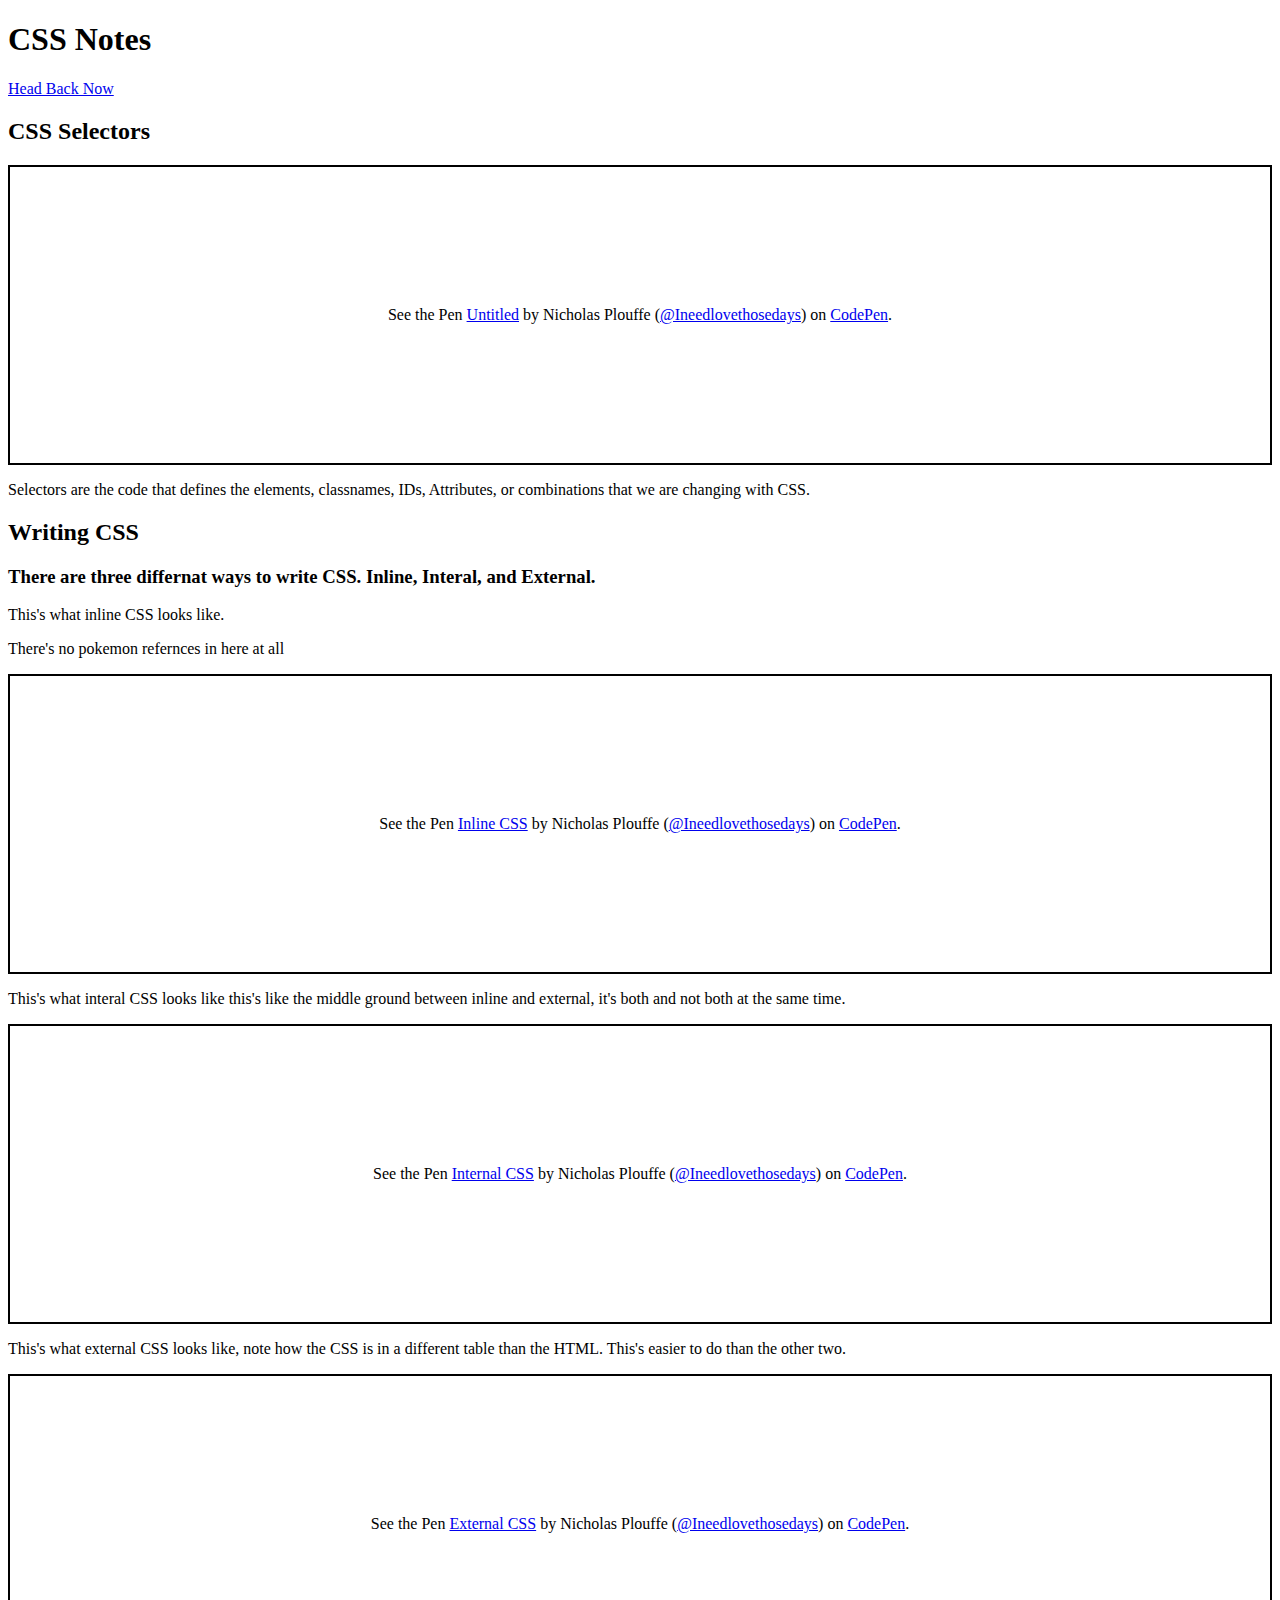
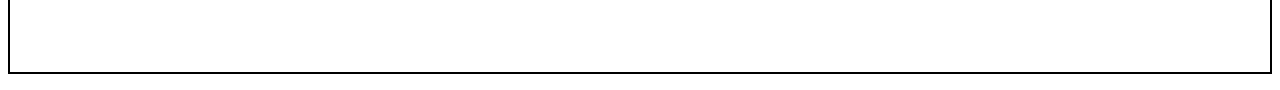
==== css.html @ 2e72f97d "Update css.html" ====
<!DOCTYPE html>
<html>
  <head>
    <title>Tech Blog - CSS</title>
  <head>
  <body>
    <h1>CSS Notes</h1>
    <a href="style.css" rel="stylesheet"></a>
    <a href="/techblog">Head Back Now</a>
    <h2>CSS Selectors</h2>
    <p class="codepen" data-height="300" data-default-tab="css,result" data-slug-hash="OJjOJee" data-user="Ineedlovethosedays" style="height: 300px; box-sizing: border-box; display: flex; align-items: center; justify-content: center; border: 2px solid; margin: 1em 0; padding: 1em;">
  <span>See the Pen <a href="https://codepen.io/Ineedlovethosedays/pen/OJjOJee">
  Untitled</a> by Nicholas Plouffe (<a href="https://codepen.io/Ineedlovethosedays">@Ineedlovethosedays</a>)
  on <a href="https://codepen.io">CodePen</a>.</span>
</p>
<script async src="https://cpwebassets.codepen.io/assets/embed/ei.js"></script>
    <p>Selectors are the code that defines the elements, classnames, IDs, Attributes, or combinations that we are changing with CSS.</p>
    <h2>Writing CSS</h2>
    <h3>There are three differnat ways to write CSS. Inline, Interal, and External.</h3>
    <p>This's what inline CSS looks like.</p><p class="small">There's no pokemon refernces in here at all</p>
    <p class="codepen" data-height="300" data-default-tab="html,result" data-slug-hash="GRvOgqb" data-user="Ineedlovethosedays" style="height: 300px; box-sizing: border-box; display: flex; align-items: center; justify-content: center; border: 2px solid; margin: 1em 0; padding: 1em;">
  <span>See the Pen <a href="https://codepen.io/Ineedlovethosedays/pen/GRvOgqb">
  Inline CSS</a> by Nicholas Plouffe (<a href="https://codepen.io/Ineedlovethosedays">@Ineedlovethosedays</a>)
  on <a href="https://codepen.io">CodePen</a>.</span>
</p>
<script async src="https://cpwebassets.codepen.io/assets/embed/ei.js"></script>
    <p>This's what interal CSS looks like this's like the middle ground between inline and external, it's both and not both at the same time.</p>
    <p class="codepen" data-height="300" data-default-tab="html,result" data-slug-hash="KKvywaN" data-user="Ineedlovethosedays" style="height: 300px; box-sizing: border-box; display: flex; align-items: center; justify-content: center; border: 2px solid; margin: 1em 0; padding: 1em;">
  <span>See the Pen <a href="https://codepen.io/Ineedlovethosedays/pen/KKvywaN">
  Internal CSS</a> by Nicholas Plouffe (<a href="https://codepen.io/Ineedlovethosedays">@Ineedlovethosedays</a>)
  on <a href="https://codepen.io">CodePen</a>.</span>
</p>
<script async src="https://cpwebassets.codepen.io/assets/embed/ei.js"></script>
    <p>This's what external CSS looks like, note how the CSS is in a different table than the HTML. This's easier to do than the other two.</p>
    <p class="codepen" data-height="300" data-default-tab="html,result" data-slug-hash="YzxEPVg" data-user="Ineedlovethosedays" style="height: 300px; box-sizing: border-box; display: flex; align-items: center; justify-content: center; border: 2px solid; margin: 1em 0; padding: 1em;">
  <span>See the Pen <a href="https://codepen.io/Ineedlovethosedays/pen/YzxEPVg">
  External CSS</a> by Nicholas Plouffe (<a href="https://codepen.io/Ineedlovethosedays">@Ineedlovethosedays</a>)
  on <a href="https://codepen.io">CodePen</a>.</span>
</p>
<script async src="https://cpwebassets.codepen.io/assets/embed/ei.js"></script>
    </body>
</html>
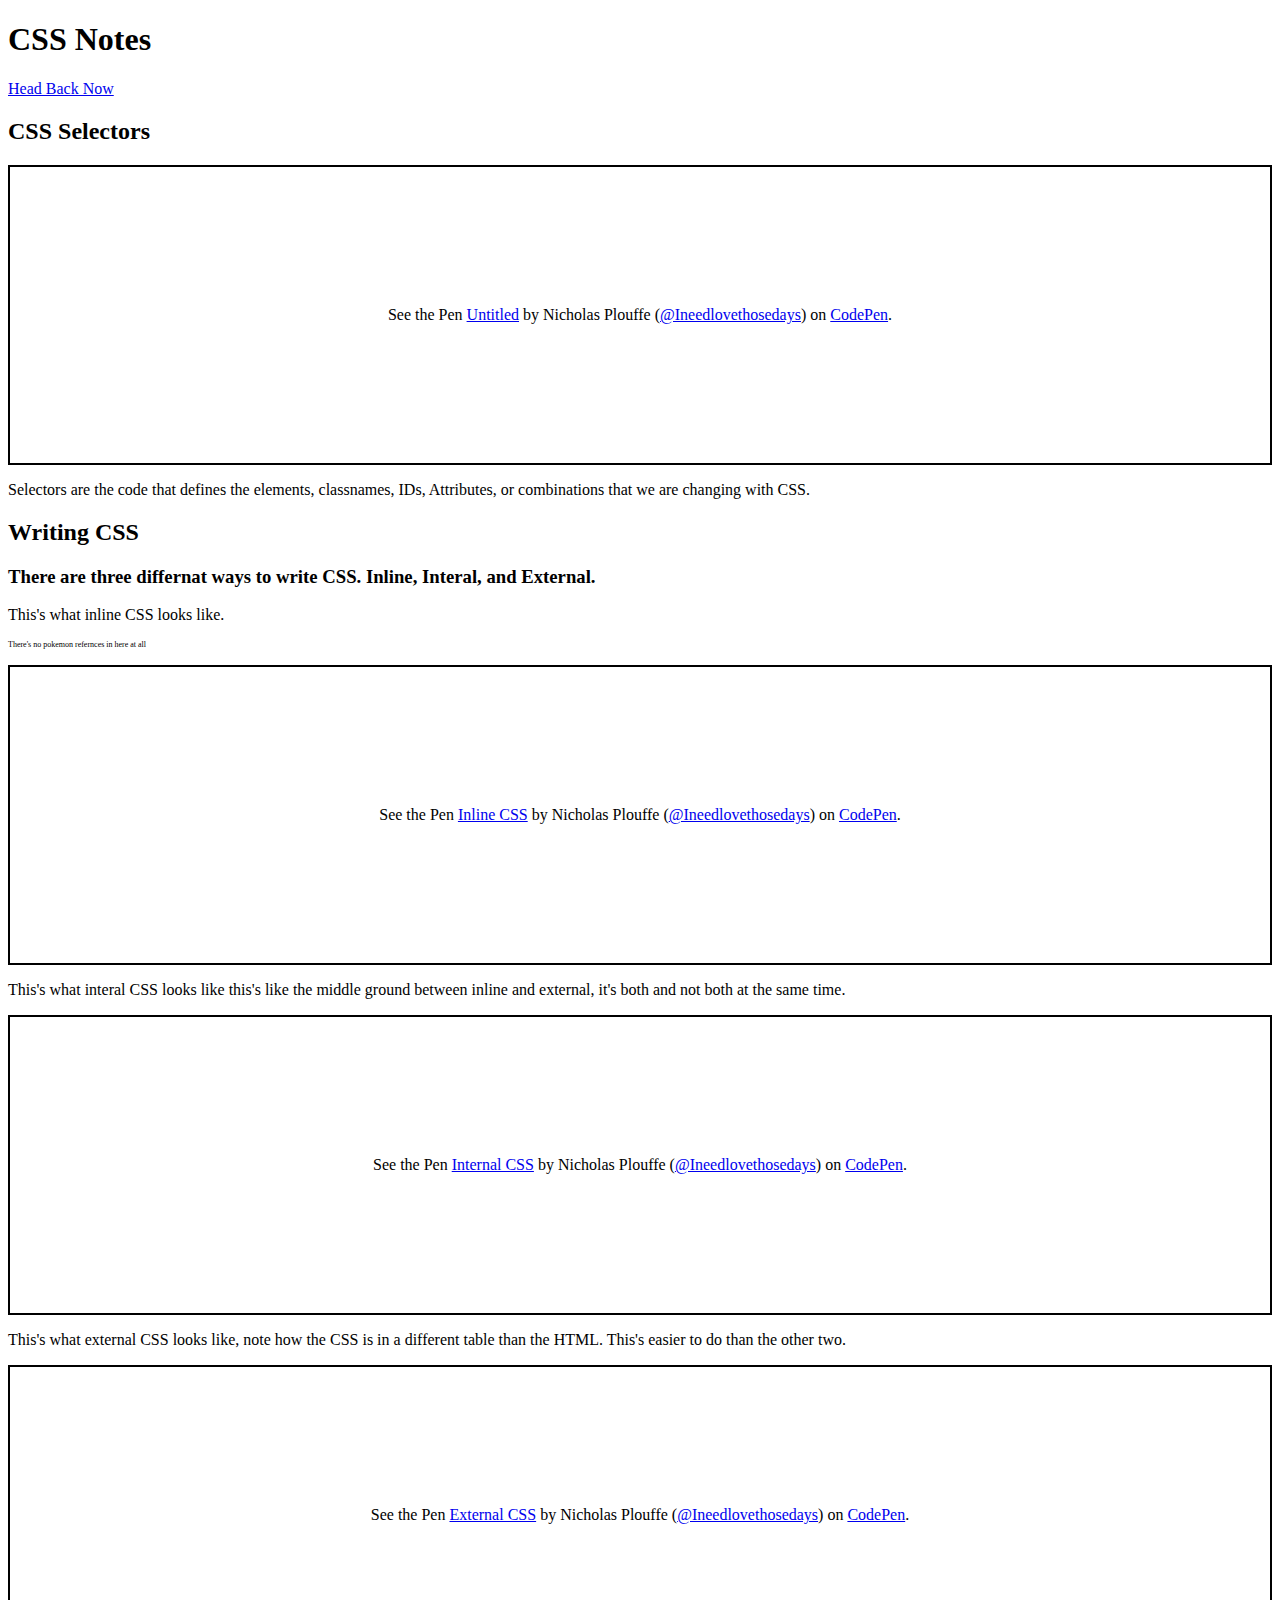
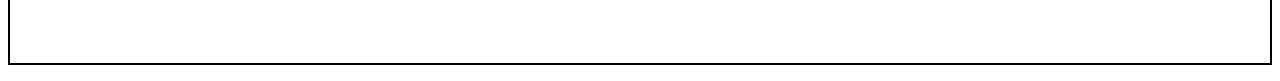
==== commit f6f20112: "Update css.html" ====
--- a/css.html
+++ b/css.html
@@ -17,7 +17,7 @@
     <p>Selectors are the code that defines the elements, classnames, IDs, Attributes, or combinations that we are changing with CSS.</p>
     <h2>Writing CSS</h2>
     <h3>There are three differnat ways to write CSS. Inline, Interal, and External.</h3>
-    <p>This's what inline CSS looks like.</p><p class="small">There's no pokemon refernces in here at all</p>
+    <p>This's what inline CSS looks like.</p><p style="font-size: 8px;">There's no pokemon refernces in here at all</p>
     <p class="codepen" data-height="300" data-default-tab="html,result" data-slug-hash="GRvOgqb" data-user="Ineedlovethosedays" style="height: 300px; box-sizing: border-box; display: flex; align-items: center; justify-content: center; border: 2px solid; margin: 1em 0; padding: 1em;">
   <span>See the Pen <a href="https://codepen.io/Ineedlovethosedays/pen/GRvOgqb">
   Inline CSS</a> by Nicholas Plouffe (<a href="https://codepen.io/Ineedlovethosedays">@Ineedlovethosedays</a>)
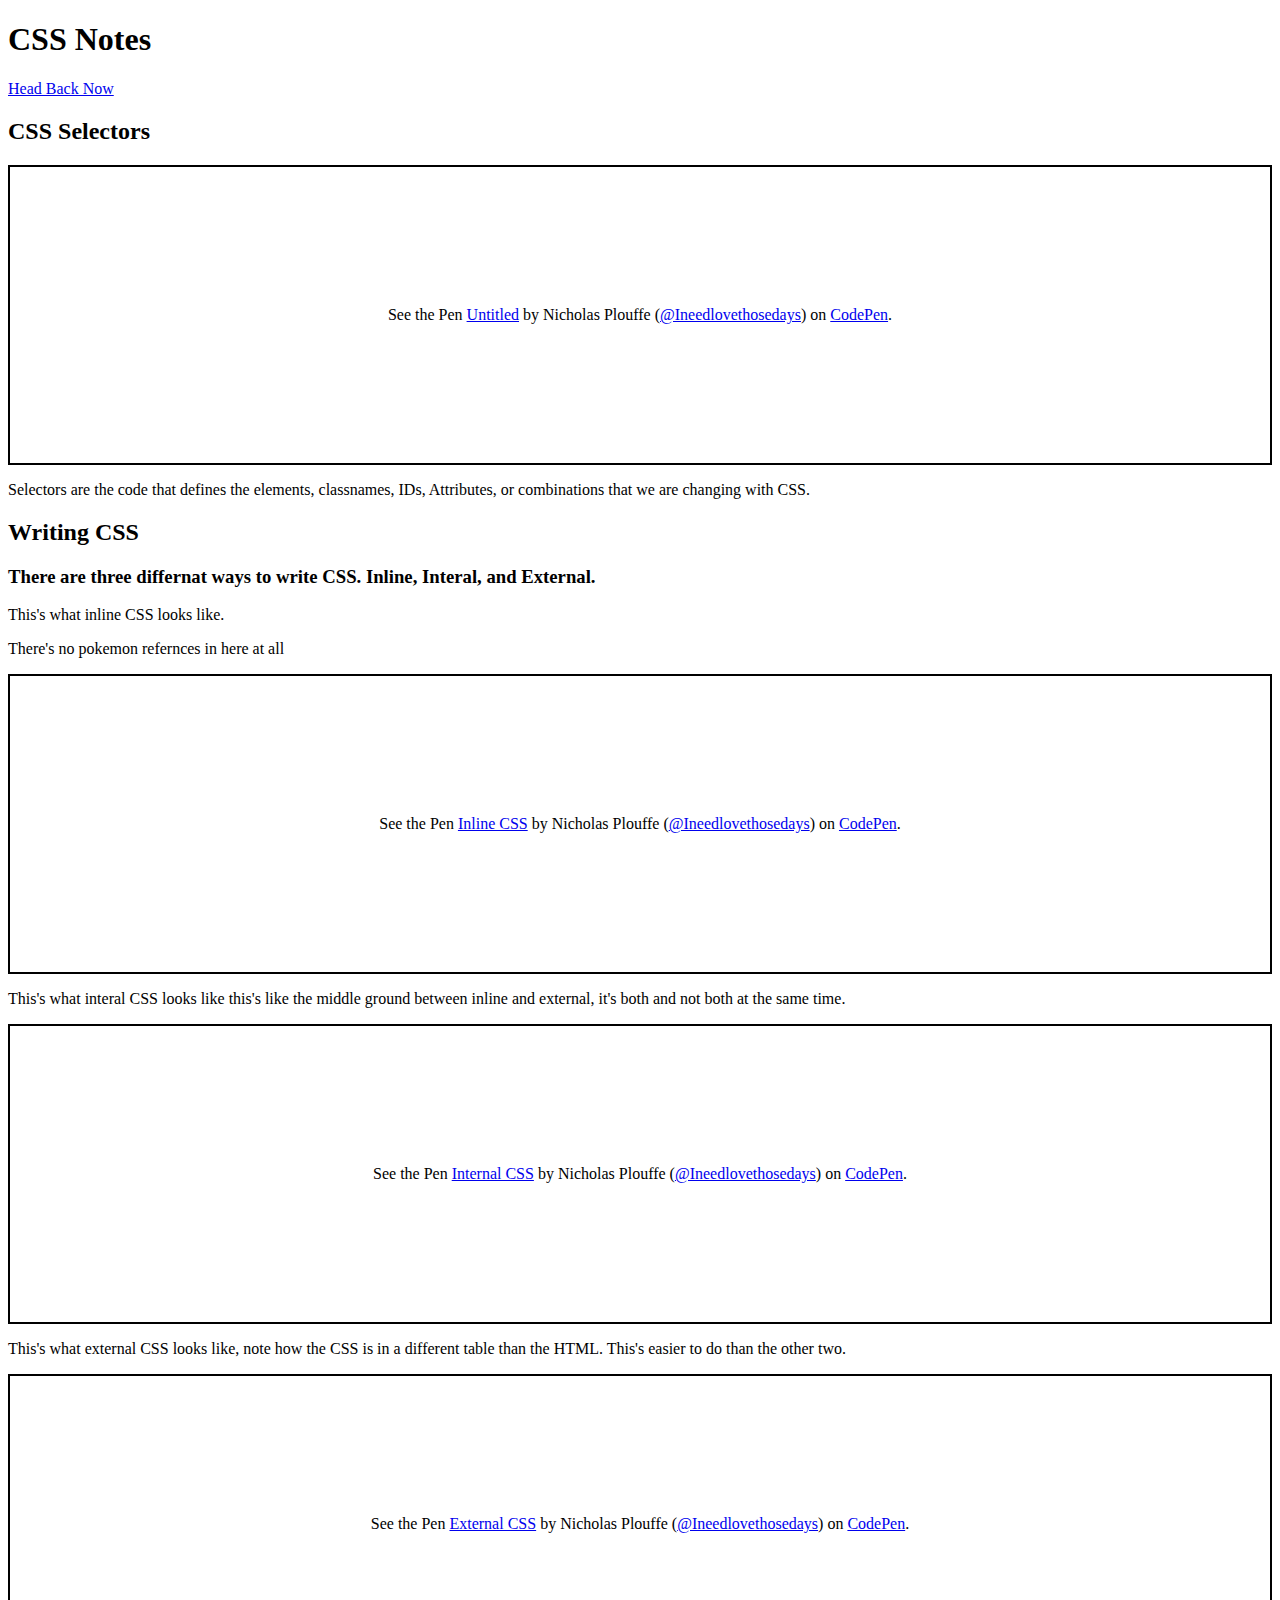
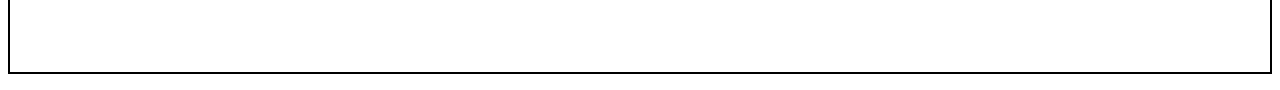
==== commit cf78c141: "Update css.html" ====
--- a/css.html
+++ b/css.html
@@ -17,7 +17,8 @@
     <p>Selectors are the code that defines the elements, classnames, IDs, Attributes, or combinations that we are changing with CSS.</p>
     <h2>Writing CSS</h2>
     <h3>There are three differnat ways to write CSS. Inline, Interal, and External.</h3>
-    <p>This's what inline CSS looks like.</p><p style="font-size: 8px;">There's no pokemon refernces in here at all</p>
+    <p>This's what inline CSS looks like.</p>
+    <p>There's no pokemon refernces in here at all</p>
     <p class="codepen" data-height="300" data-default-tab="html,result" data-slug-hash="GRvOgqb" data-user="Ineedlovethosedays" style="height: 300px; box-sizing: border-box; display: flex; align-items: center; justify-content: center; border: 2px solid; margin: 1em 0; padding: 1em;">
   <span>See the Pen <a href="https://codepen.io/Ineedlovethosedays/pen/GRvOgqb">
   Inline CSS</a> by Nicholas Plouffe (<a href="https://codepen.io/Ineedlovethosedays">@Ineedlovethosedays</a>)
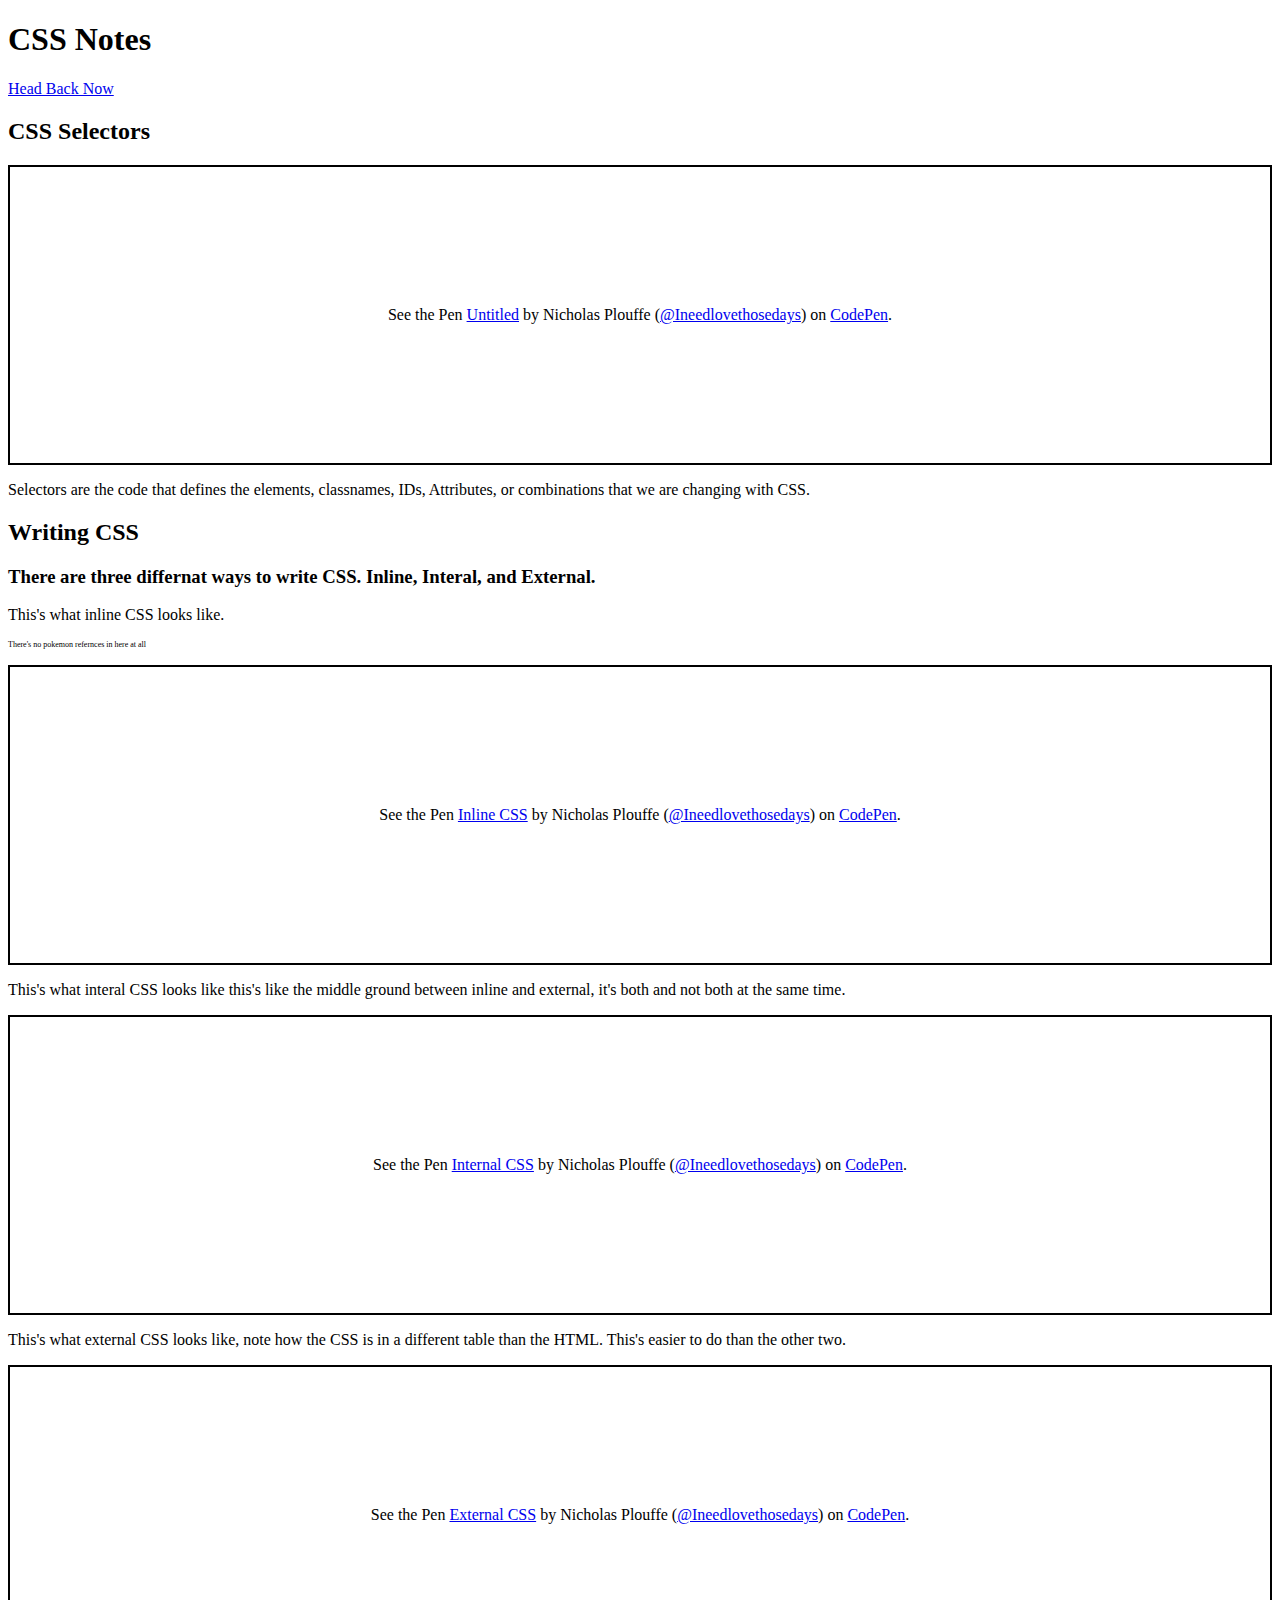
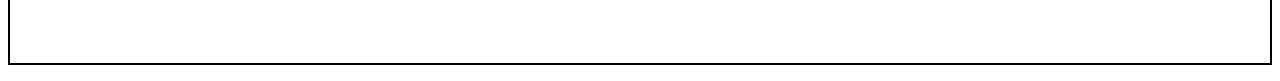
==== commit 591a5abe: "Updated" ====
--- a/css.html
+++ b/css.html
@@ -18,7 +18,7 @@
     <h2>Writing CSS</h2>
     <h3>There are three differnat ways to write CSS. Inline, Interal, and External.</h3>
     <p>This's what inline CSS looks like.</p>
-    <p>There's no pokemon refernces in here at all</p>
+    <p style="font-size:8px">There's no pokemon refernces in here at all</p>
     <p class="codepen" data-height="300" data-default-tab="html,result" data-slug-hash="GRvOgqb" data-user="Ineedlovethosedays" style="height: 300px; box-sizing: border-box; display: flex; align-items: center; justify-content: center; border: 2px solid; margin: 1em 0; padding: 1em;">
   <span>See the Pen <a href="https://codepen.io/Ineedlovethosedays/pen/GRvOgqb">
   Inline CSS</a> by Nicholas Plouffe (<a href="https://codepen.io/Ineedlovethosedays">@Ineedlovethosedays</a>)
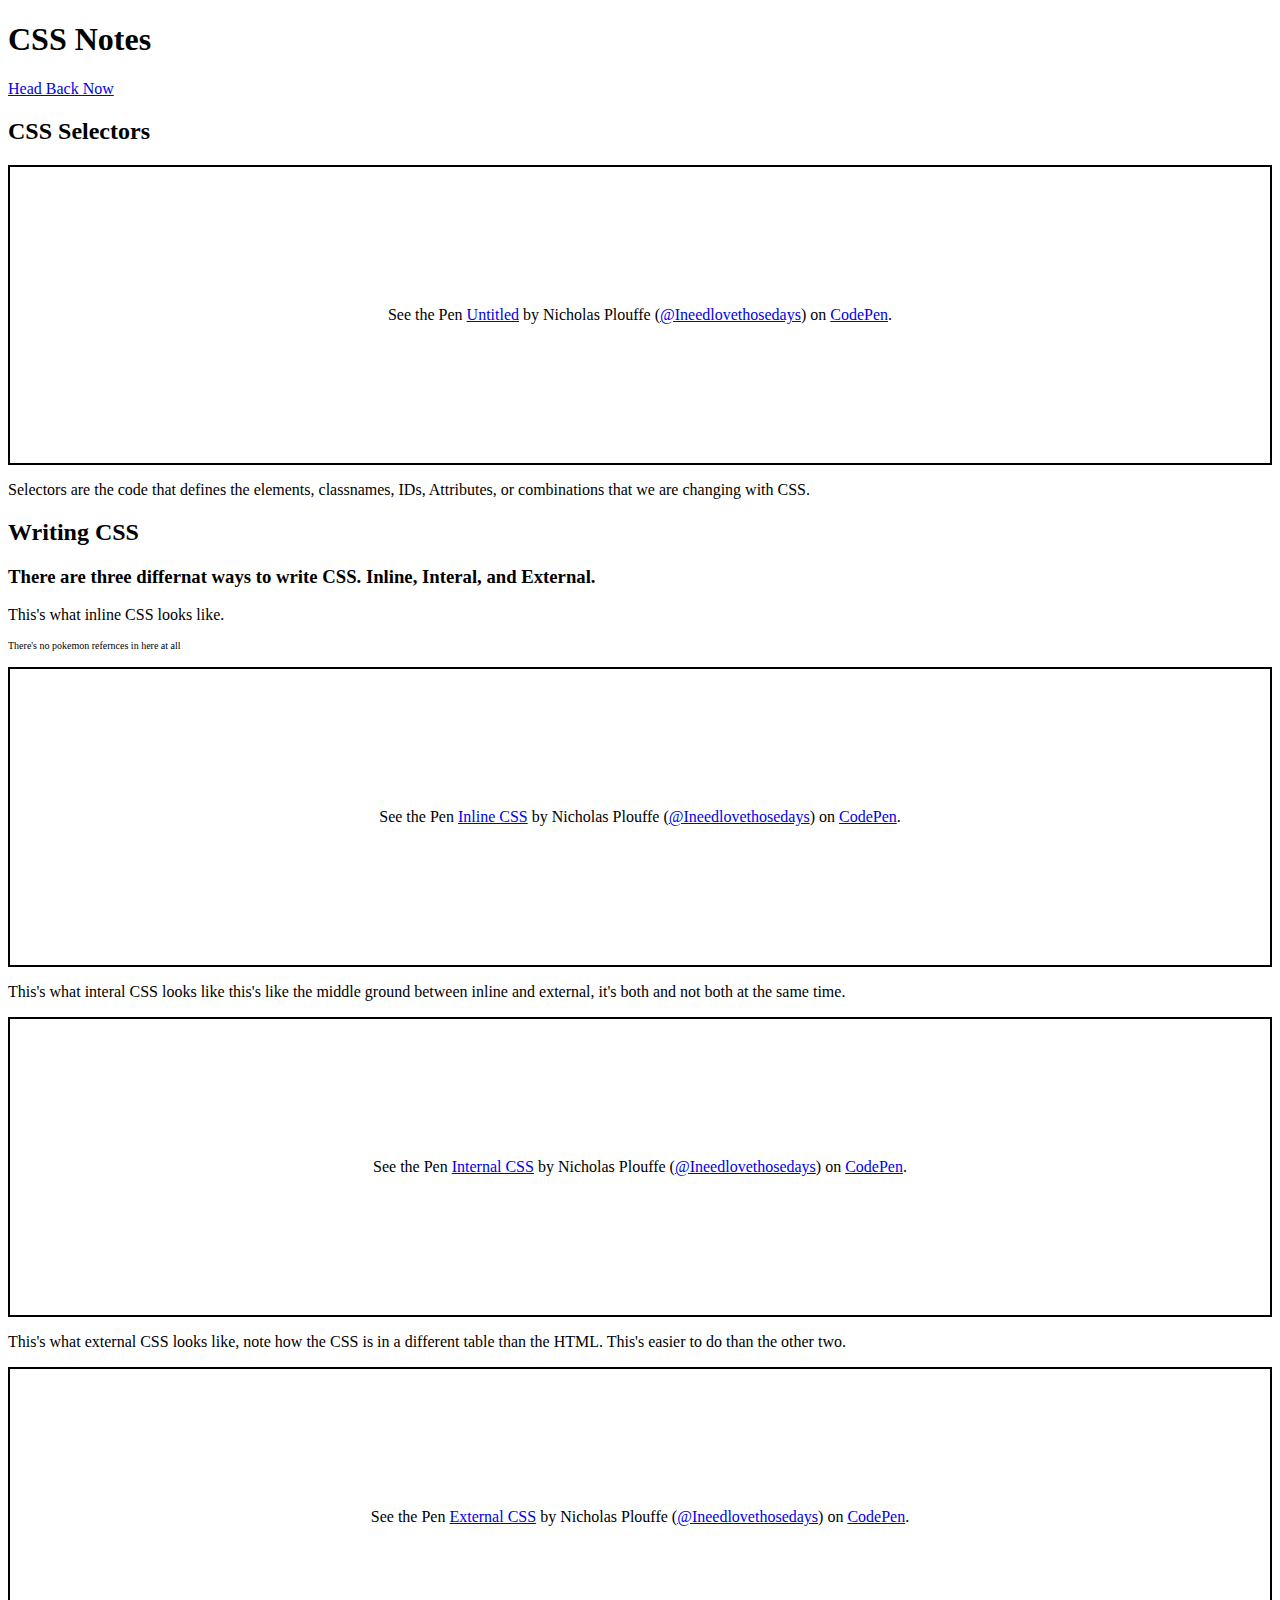
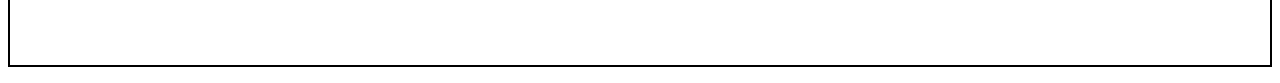
==== commit 03f60d6d: "Update css.html" ====
--- a/css.html
+++ b/css.html
@@ -18,7 +18,7 @@
     <h2>Writing CSS</h2>
     <h3>There are three differnat ways to write CSS. Inline, Interal, and External.</h3>
     <p>This's what inline CSS looks like.</p>
-    <p style="font-size:8px">There's no pokemon refernces in here at all</p>
+    <p style="font-size:10px">There's no pokemon refernces in here at all</p>
     <p class="codepen" data-height="300" data-default-tab="html,result" data-slug-hash="GRvOgqb" data-user="Ineedlovethosedays" style="height: 300px; box-sizing: border-box; display: flex; align-items: center; justify-content: center; border: 2px solid; margin: 1em 0; padding: 1em;">
   <span>See the Pen <a href="https://codepen.io/Ineedlovethosedays/pen/GRvOgqb">
   Inline CSS</a> by Nicholas Plouffe (<a href="https://codepen.io/Ineedlovethosedays">@Ineedlovethosedays</a>)
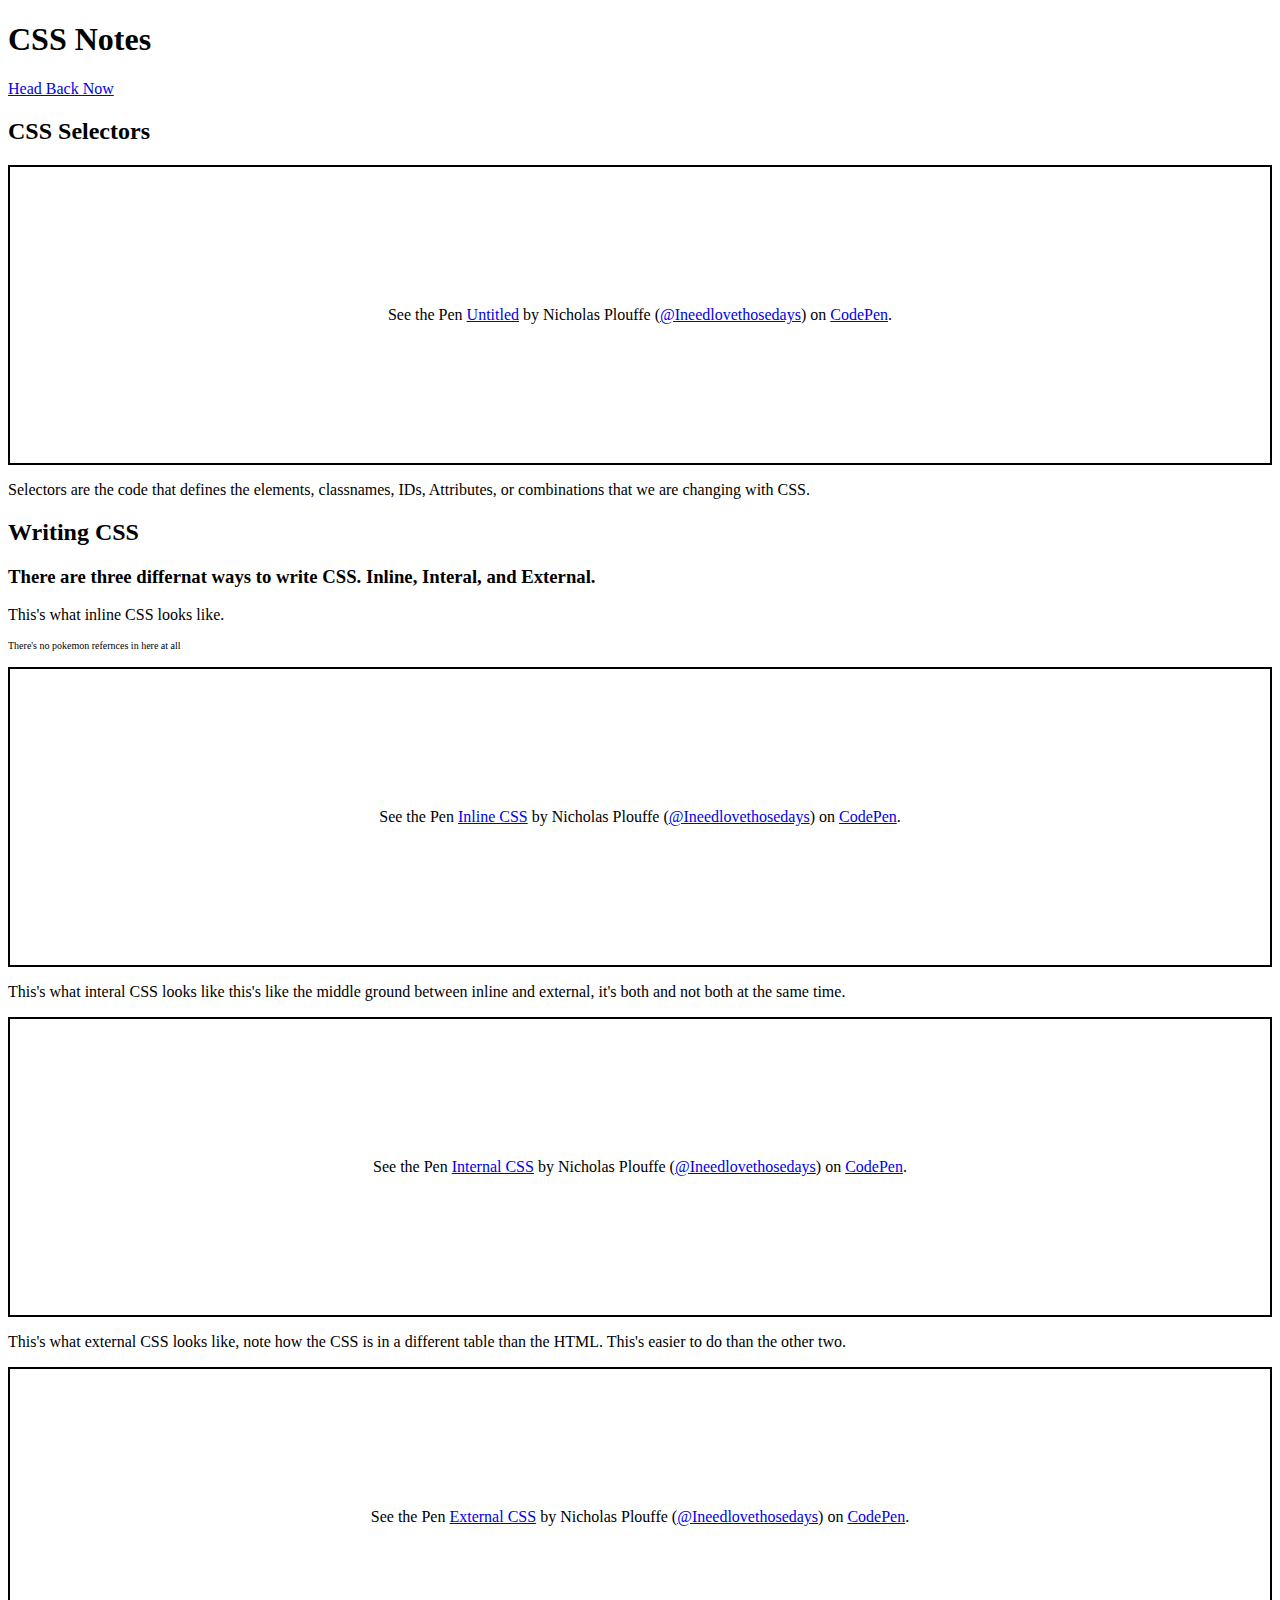
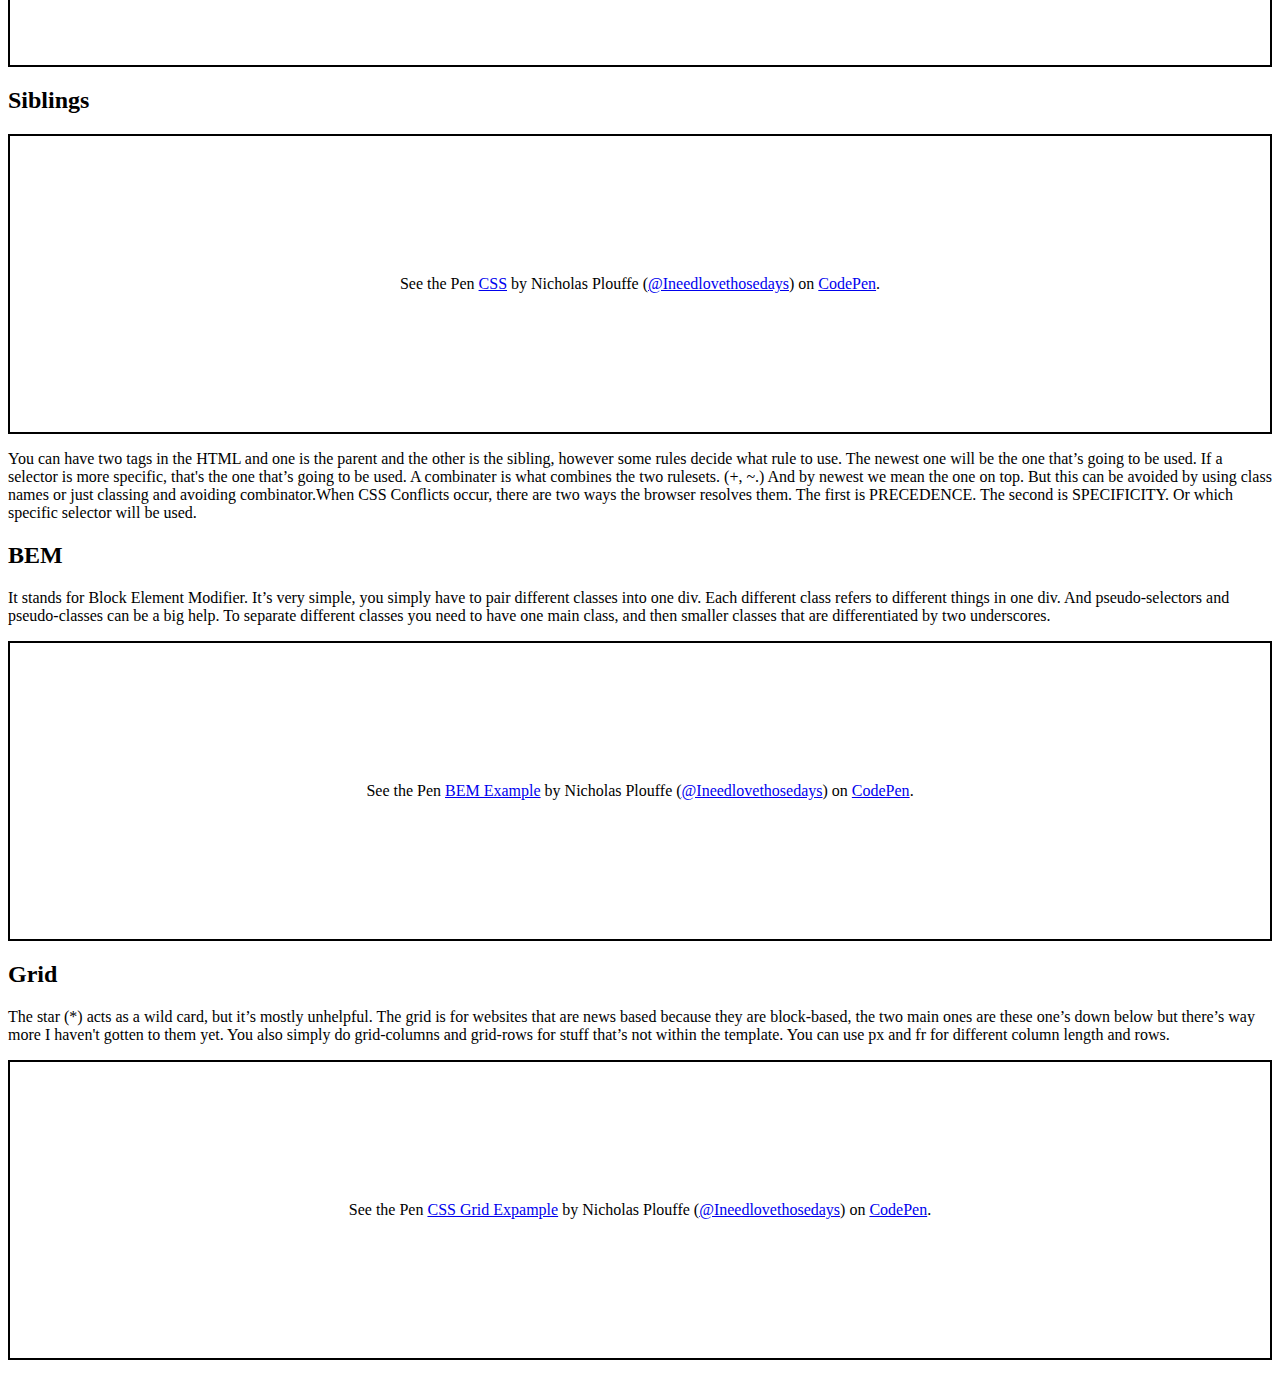
==== commit a02a1fc8: "Updated" ====
--- a/css.html
+++ b/css.html
@@ -39,5 +39,29 @@
   on <a href="https://codepen.io">CodePen</a>.</span>
 </p>
 <script async src="https://cpwebassets.codepen.io/assets/embed/ei.js"></script>
+    <h2>Siblings</h2>
+    <p class="codepen" data-height="300" data-default-tab="css,result" data-slug-hash="RwZjYzw" data-user="Ineedlovethosedays" style="height: 300px; box-sizing: border-box; display: flex; align-items: center; justify-content: center; border: 2px solid; margin: 1em 0; padding: 1em;">
+  <span>See the Pen <a href="https://codepen.io/Ineedlovethosedays/pen/RwZjYzw">
+  CSS</a> by Nicholas Plouffe (<a href="https://codepen.io/Ineedlovethosedays">@Ineedlovethosedays</a>)
+  on <a href="https://codepen.io">CodePen</a>.</span>
+</p>
+<script async src="https://cpwebassets.codepen.io/assets/embed/ei.js"></script>
+    <p>You can have two tags in the HTML and one is the parent and the other is the sibling, however some rules decide what rule to use. The newest one will be the one that’s going to be used. If a selector is more specific, that's the one that’s going to be used. A combinater is what combines the two rulesets. (+, ~.) And by newest we mean the one on top. But this can be avoided by using class names or just classing and avoiding combinator.When CSS Conflicts occur, there are two ways the browser resolves them. The first is PRECEDENCE. The second is SPECIFICITY. Or which specific selector will be used.</p>
+    <h2>BEM</h2>
+    <p>It stands for Block Element Modifier. It’s very simple, you simply have to pair different classes into one div. Each different class refers to different things in one div. And pseudo-selectors and pseudo-classes can be a big help. To separate different classes you need to have one main class, and then smaller classes that are differentiated by two underscores.</p>
+    <p class="codepen" data-height="300" data-default-tab="css,result" data-slug-hash="vYJpedN" data-user="Ineedlovethosedays" style="height: 300px; box-sizing: border-box; display: flex; align-items: center; justify-content: center; border: 2px solid; margin: 1em 0; padding: 1em;">
+  <span>See the Pen <a href="https://codepen.io/Ineedlovethosedays/pen/vYJpedN">
+  BEM Example</a> by Nicholas Plouffe (<a href="https://codepen.io/Ineedlovethosedays">@Ineedlovethosedays</a>)
+  on <a href="https://codepen.io">CodePen</a>.</span>
+</p>
+<script async src="https://cpwebassets.codepen.io/assets/embed/ei.js"></script>
+    <h2>Grid</h2>
+    <p>The star (*) acts as a wild card, but it’s mostly unhelpful. The grid is for websites that are news based because they are block-based, the two main ones are these one’s down below but there’s way more I haven't gotten to them yet. You also simply do grid-columns and grid-rows for stuff that’s not within the template. You can use px and fr for different column length and rows.</p>
+    <p class="codepen" data-height="300" data-default-tab="css,result" data-slug-hash="eYEVZPL" data-user="Ineedlovethosedays" style="height: 300px; box-sizing: border-box; display: flex; align-items: center; justify-content: center; border: 2px solid; margin: 1em 0; padding: 1em;">
+  <span>See the Pen <a href="https://codepen.io/Ineedlovethosedays/pen/eYEVZPL">
+  CSS Grid Expample</a> by Nicholas Plouffe (<a href="https://codepen.io/Ineedlovethosedays">@Ineedlovethosedays</a>)
+  on <a href="https://codepen.io">CodePen</a>.</span>
+</p>
+<script async src="https://cpwebassets.codepen.io/assets/embed/ei.js"></script>
     </body>
 </html>
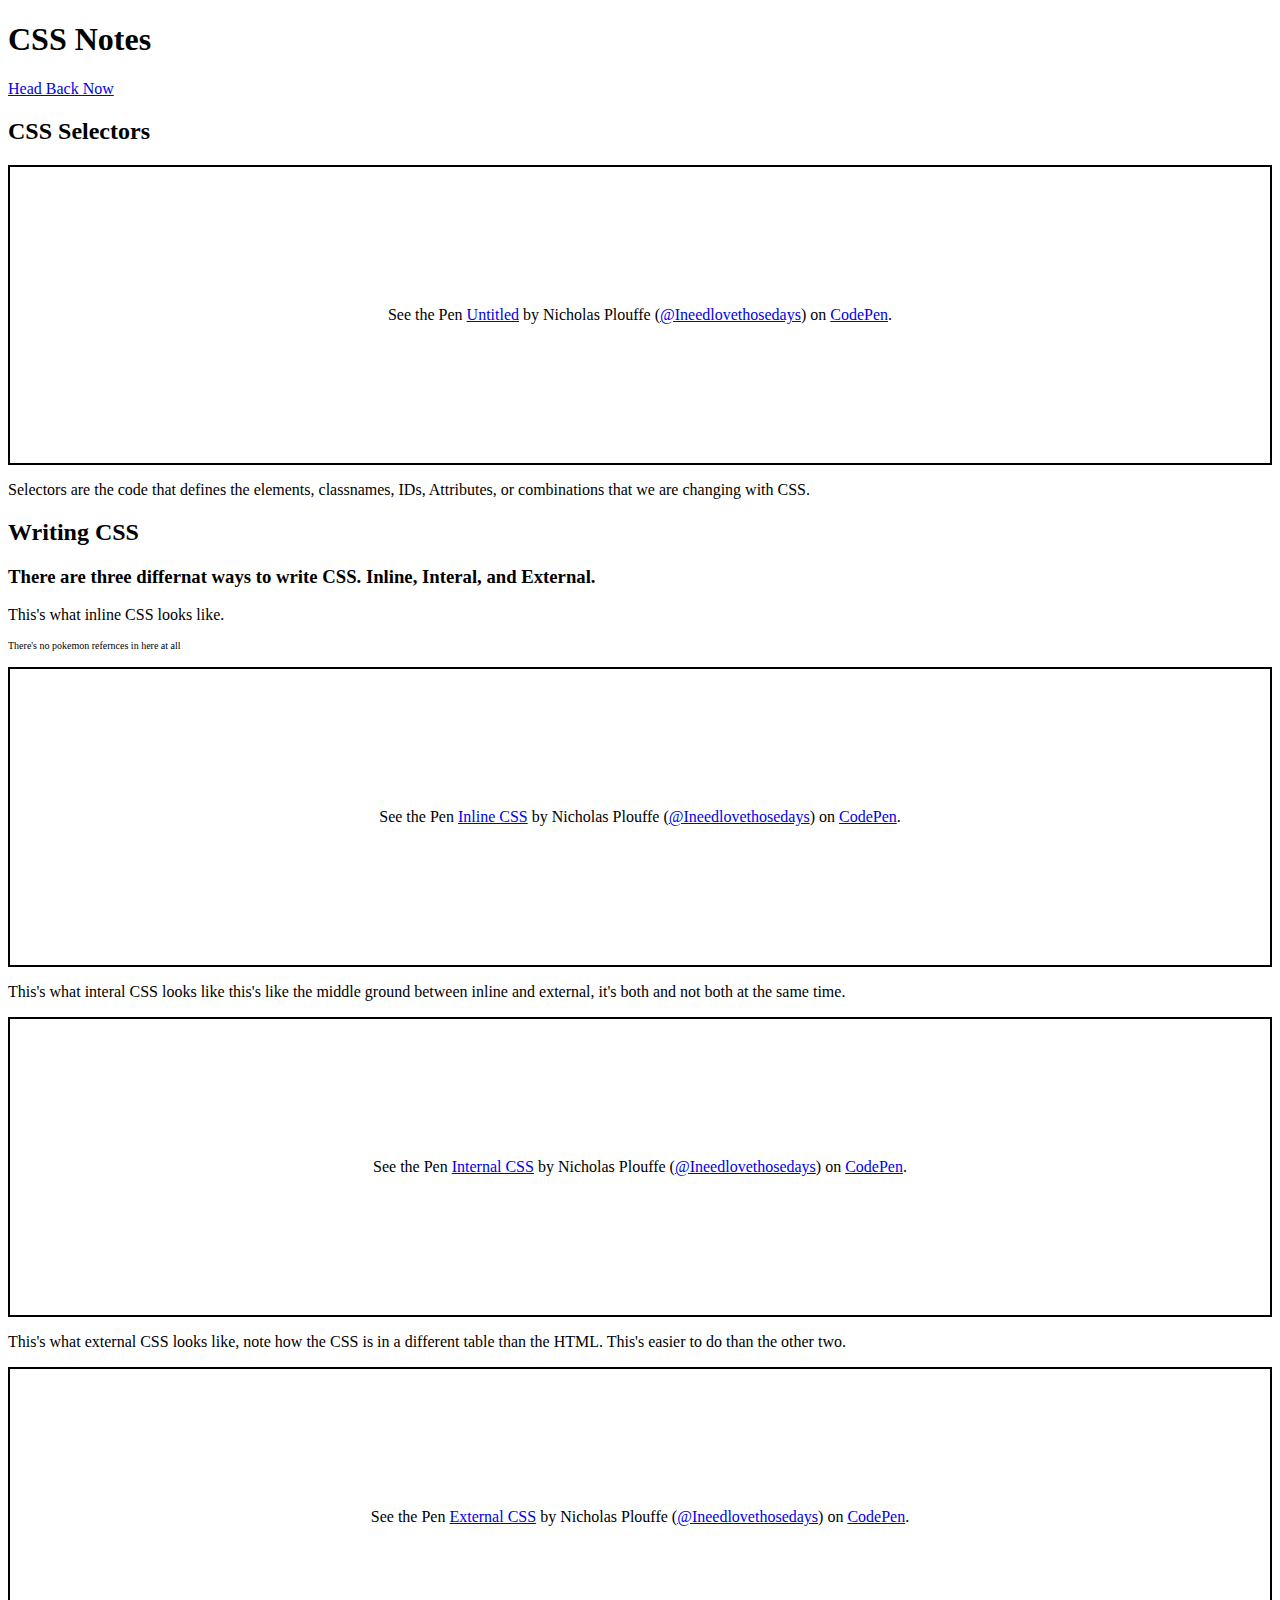
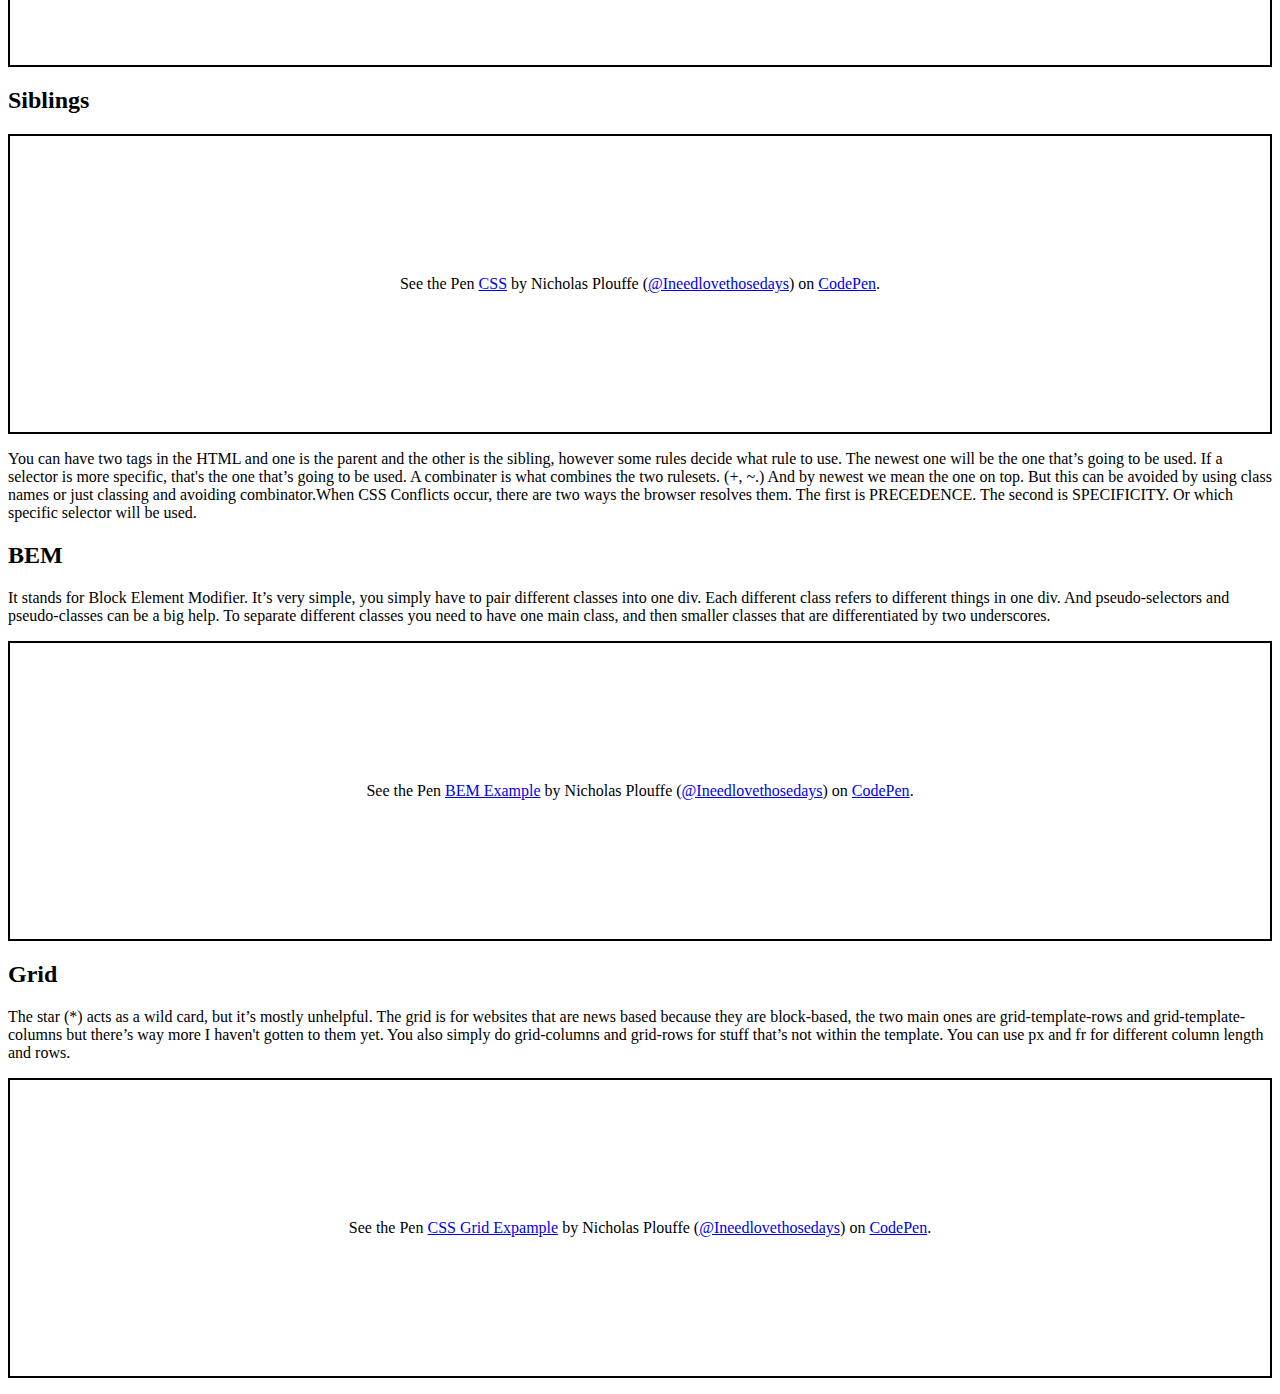
==== commit 912b7924: "Update css.html" ====
--- a/css.html
+++ b/css.html
@@ -56,7 +56,7 @@
 </p>
 <script async src="https://cpwebassets.codepen.io/assets/embed/ei.js"></script>
     <h2>Grid</h2>
-    <p>The star (*) acts as a wild card, but it’s mostly unhelpful. The grid is for websites that are news based because they are block-based, the two main ones are these one’s down below but there’s way more I haven't gotten to them yet. You also simply do grid-columns and grid-rows for stuff that’s not within the template. You can use px and fr for different column length and rows.</p>
+    <p>The star (*) acts as a wild card, but it’s mostly unhelpful. The grid is for websites that are news based because they are block-based, the two main ones are grid-template-rows and grid-template-columns but there’s way more I haven't gotten to them yet. You also simply do grid-columns and grid-rows for stuff that’s not within the template. You can use px and fr for different column length and rows.</p>
     <p class="codepen" data-height="300" data-default-tab="css,result" data-slug-hash="eYEVZPL" data-user="Ineedlovethosedays" style="height: 300px; box-sizing: border-box; display: flex; align-items: center; justify-content: center; border: 2px solid; margin: 1em 0; padding: 1em;">
   <span>See the Pen <a href="https://codepen.io/Ineedlovethosedays/pen/eYEVZPL">
   CSS Grid Expample</a> by Nicholas Plouffe (<a href="https://codepen.io/Ineedlovethosedays">@Ineedlovethosedays</a>)
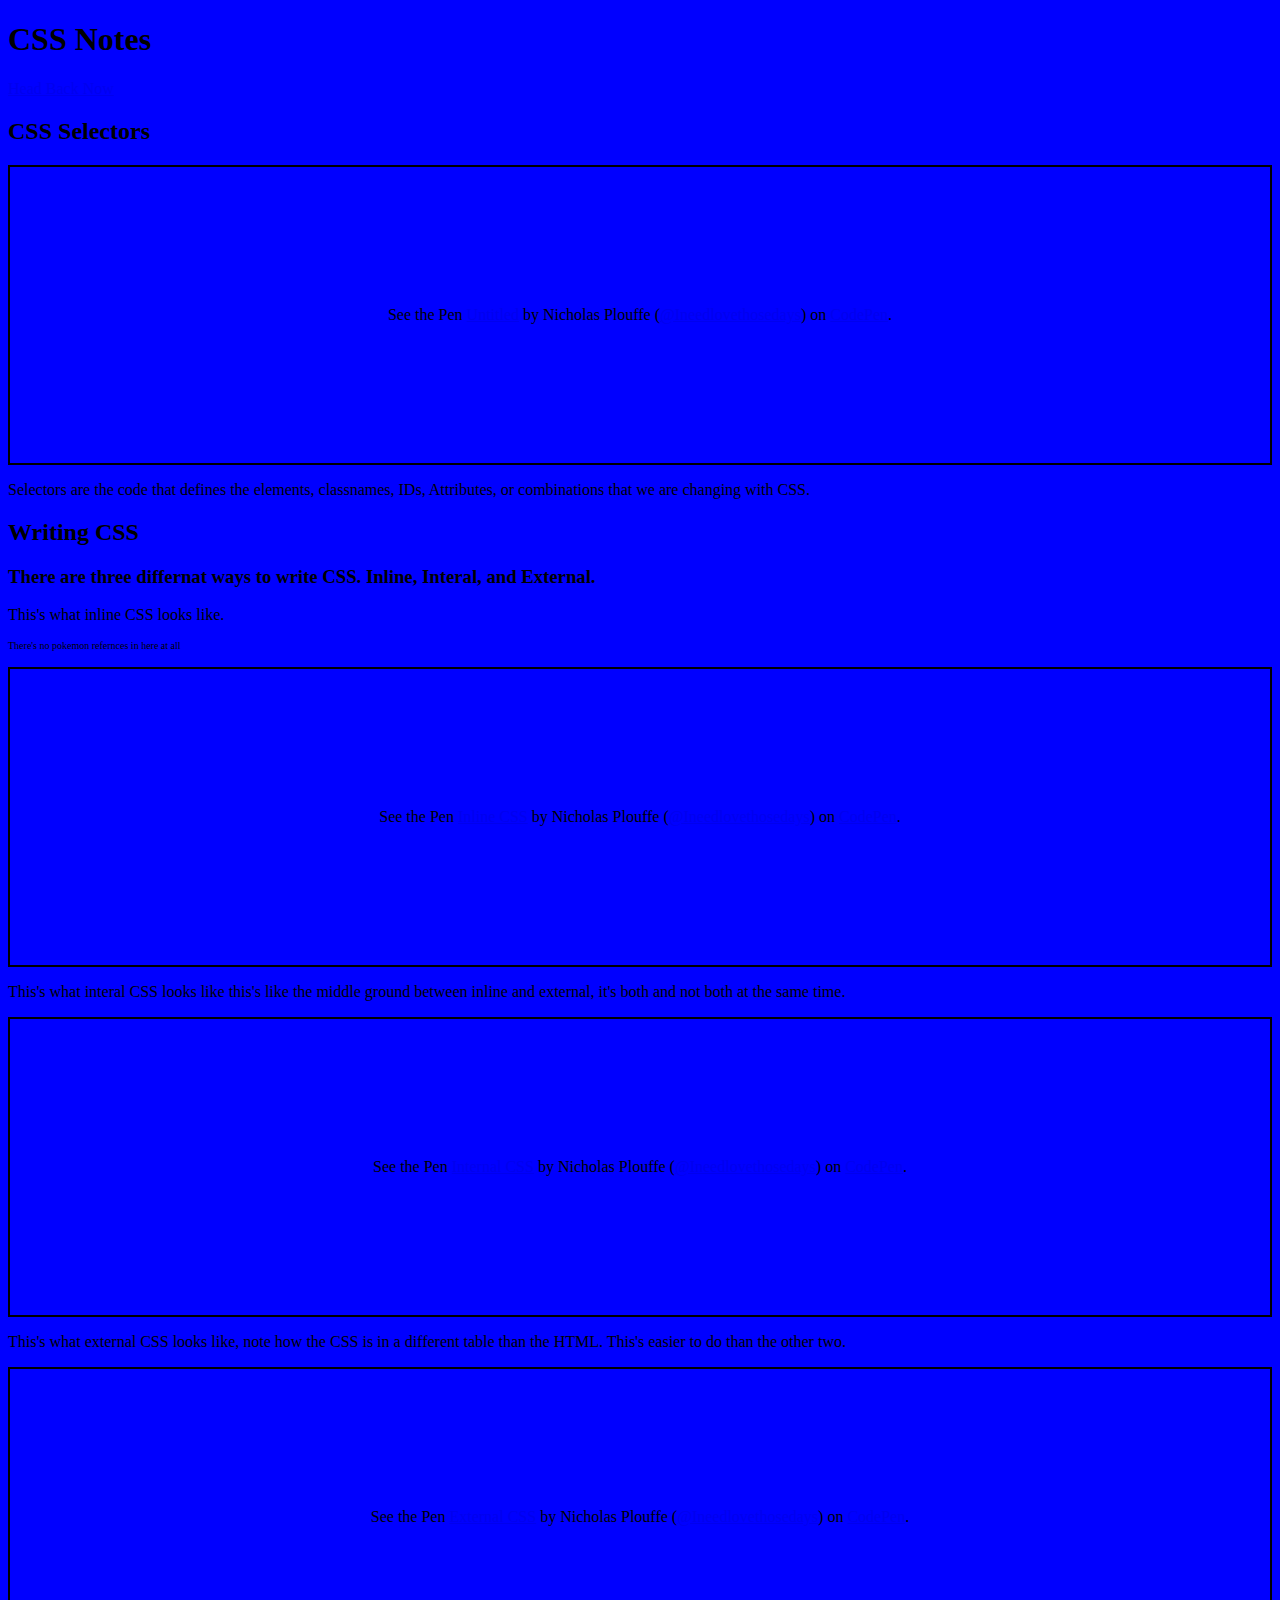
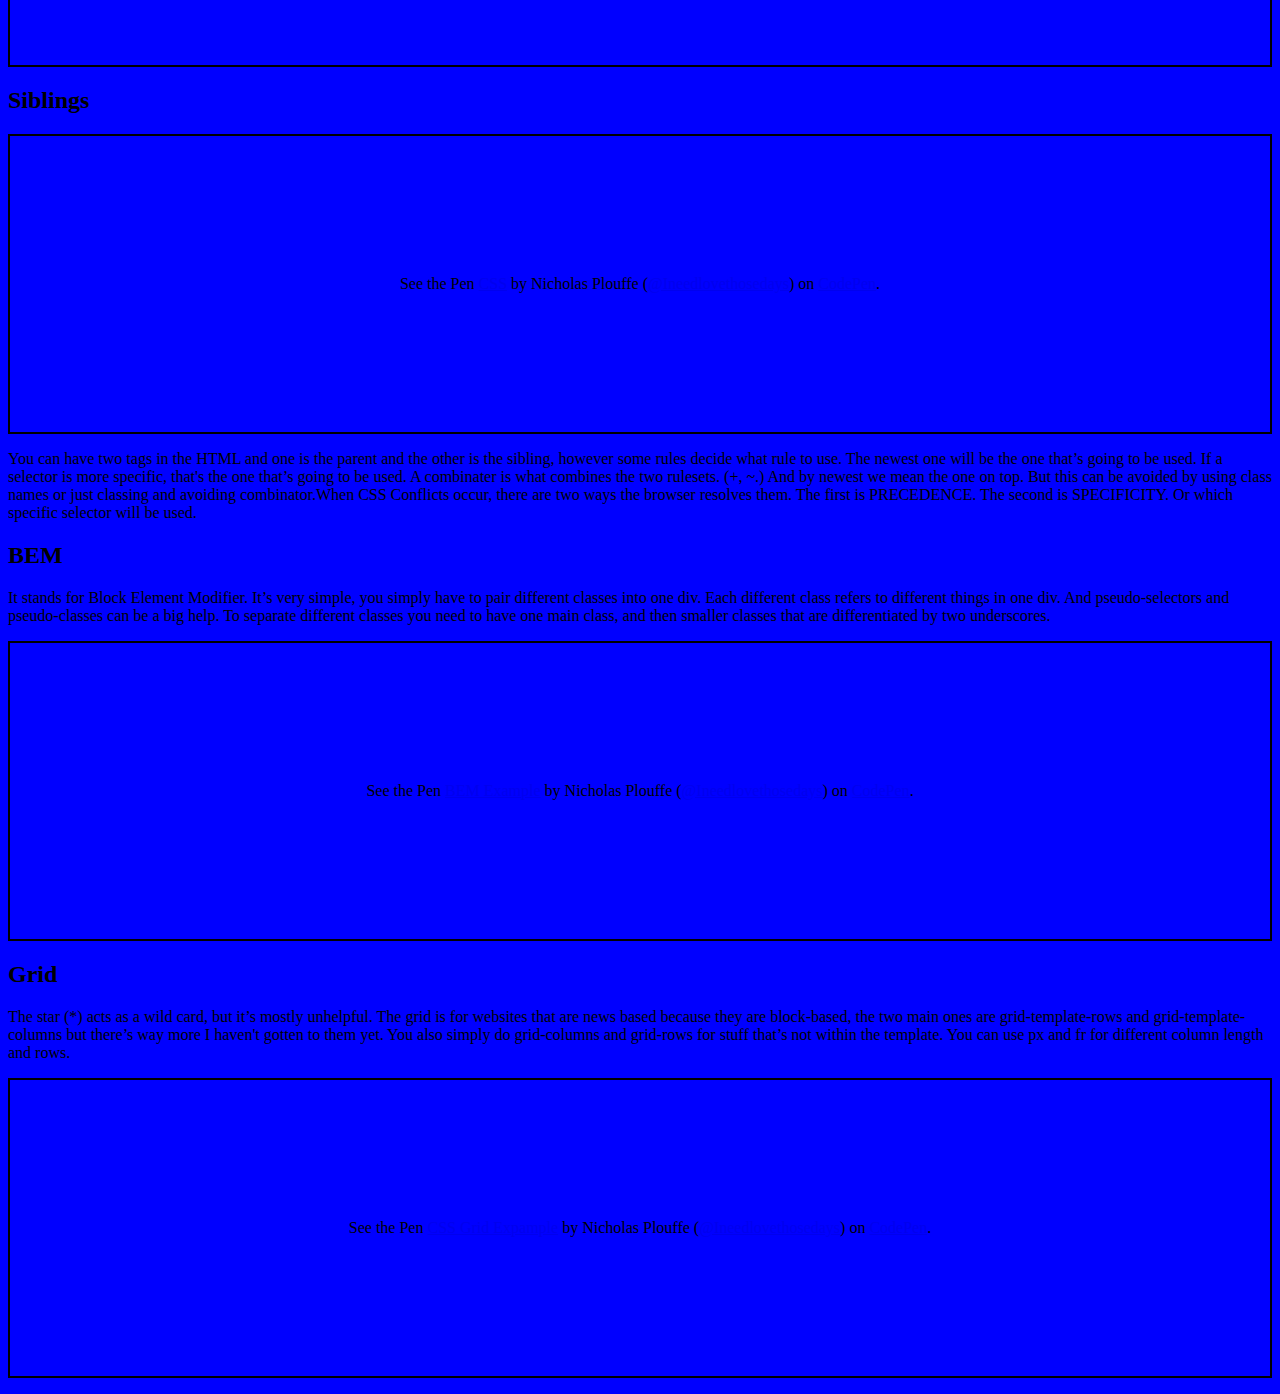
==== commit dc9155c0: "Update css.html" ====
--- a/css.html
+++ b/css.html
@@ -2,6 +2,7 @@
 <html>
   <head>
     <title>Tech Blog - CSS</title>
+    <link href="style.css" rel="stylesheet"/>
   <head>
   <body>
     <h1>CSS Notes</h1>
--- a/style.css
+++ b/style.css
@@ -0,0 +1,27 @@
+body {
+    background-color: blue;
+}
+
+.links {
+    background-color: red;
+    border: 5px dotted;
+    box-shadow: 0 0 0 2rem #ff00f4;
+    padding: 1rem;
+}
+
+.rant {
+    font-size:10px;
+}
+
+.head {
+    background-color: red;
+    border: 5px dotted;
+    box-shadow: 0 0 0 2rem #ff00f4;
+    padding: 1rem;
+}
+
+.par {
+margin: 2rem;
+padding: 1rem;
+background-color: red;
+}
